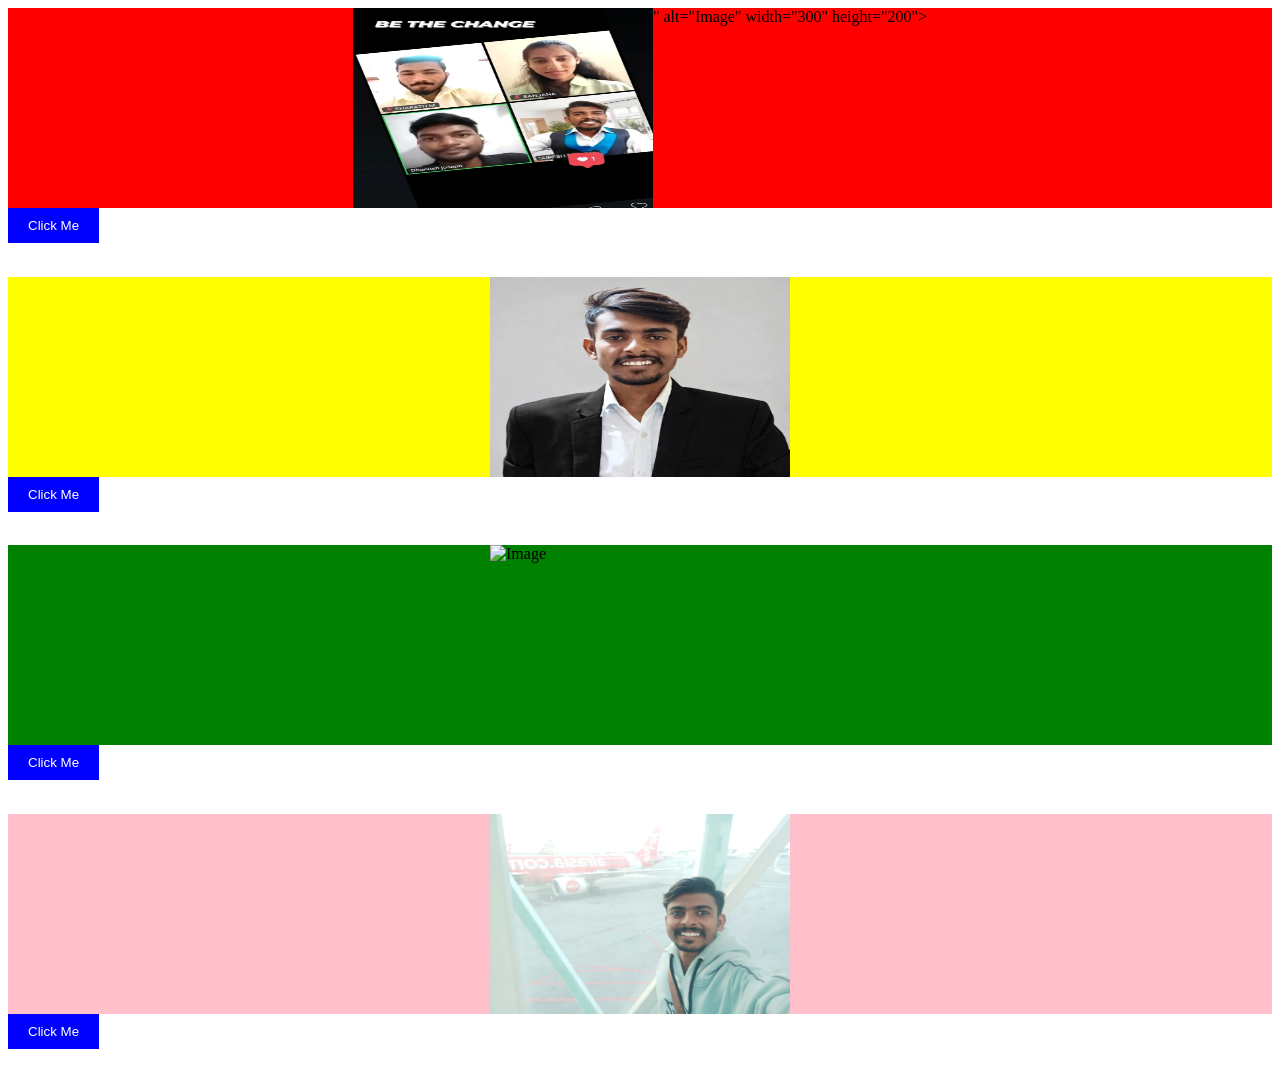
==== suresh.html @ 94d4273c "added data" ====
<!DOCTYPE html>
<html>
    <head>
        <meta charset="UTF-8">
        <meta name="viewport" content="width=device-width, initial-scale=1.0">
        <title>Document</title>
        <link rel="stylesheet" href="suresh.css">
        <style>
            .container {
                display: flex;
                justify-content: center;
                background-color: red;
            }
            .container2 {
                display: flex;
                justify-content: center;
                background-color: yellow;
            }

            .container3 {
                display: flex;
                justify-content: center;
                background-color: green;
            }

            .container4 {
                display: flex;
                justify-content: center;
                background-color: pink;
            }
        </style>
    </head>
    <body>

    <!--1st division-->    
    <div>
        <div class="container">          
            <img src="Images/WhatsApp Image 2025-10-31 at 12.09.38 PM.jpeg" alt="Image" width="300" height="200">" alt="Image" width="300" height="200">
        </div>
        <button style="background-color: blue; color: white; padding: 10px 20px; border: none; cursor: pointer;">Click Me</button>

        <!-- Added id="heading" so your suresh.css styles apply here -->
        <h1 id="heading"></h1>

    </div> 

    <!--2nd division-->
    <div>
        <div class="container2">
            <img src="Images/WhatsApp Image 2026-10-28 at 5.01.00 PM.jpeg" alt="Image" width="300" height="200">
        </div>
        <button style="background-color: blue; color: white; padding: 10px 20px; border: none; cursor: pointer;">Click Me</button>
         <!-- Added id="heading1" so your suresh.css styles apply here -->
        <h1 id="heading1"></h1>
    </div>
    
    <!--3rd division-->
    <div>
        <div class="container3">
        <img src="Images/IMG_5999.HEIC" alt="Image" width="300" height="200">
        </div>
       <button style="background-color: blue; color: white; padding: 10px 20px; border: none; cursor: pointer;">Click Me</button> 
        <!-- Added id="heading3" so your suresh.css styles apply here -->
        <h1 id="heading3"></h1>
    </div>

    <!--4th division-->
    <div>
        <div class="container4">
        <img src="Images/WhatsApp Image 2025-10-31 at 12.03.28 PM.jpeg" alt="Image" width="300" height="200">
        </div>
       <button style="background-color: blue; color: white; padding: 10px 20px; border: none; cursor: pointer;">Click Me</button> 
        <!-- Added id="heading4" so your suresh.css styles apply here -->
        <h1 id="heading4"></h1>
    </div>
    </body>
</html>
---- suresh.css ----
#heading {
    text-align: center;
    color: blue;
    font-size: 50px;
    font-family: Arial, sans-serif;
}

#heading1 {
    text-align: center;
    color: yellow;
    font-size: 50px;
    font-family: Arial, sans-serif;
}

#heading3 {
    text-align: center;
    color: green;
    font-size: 50px;
    font-family: Arial, sans-serif;
}
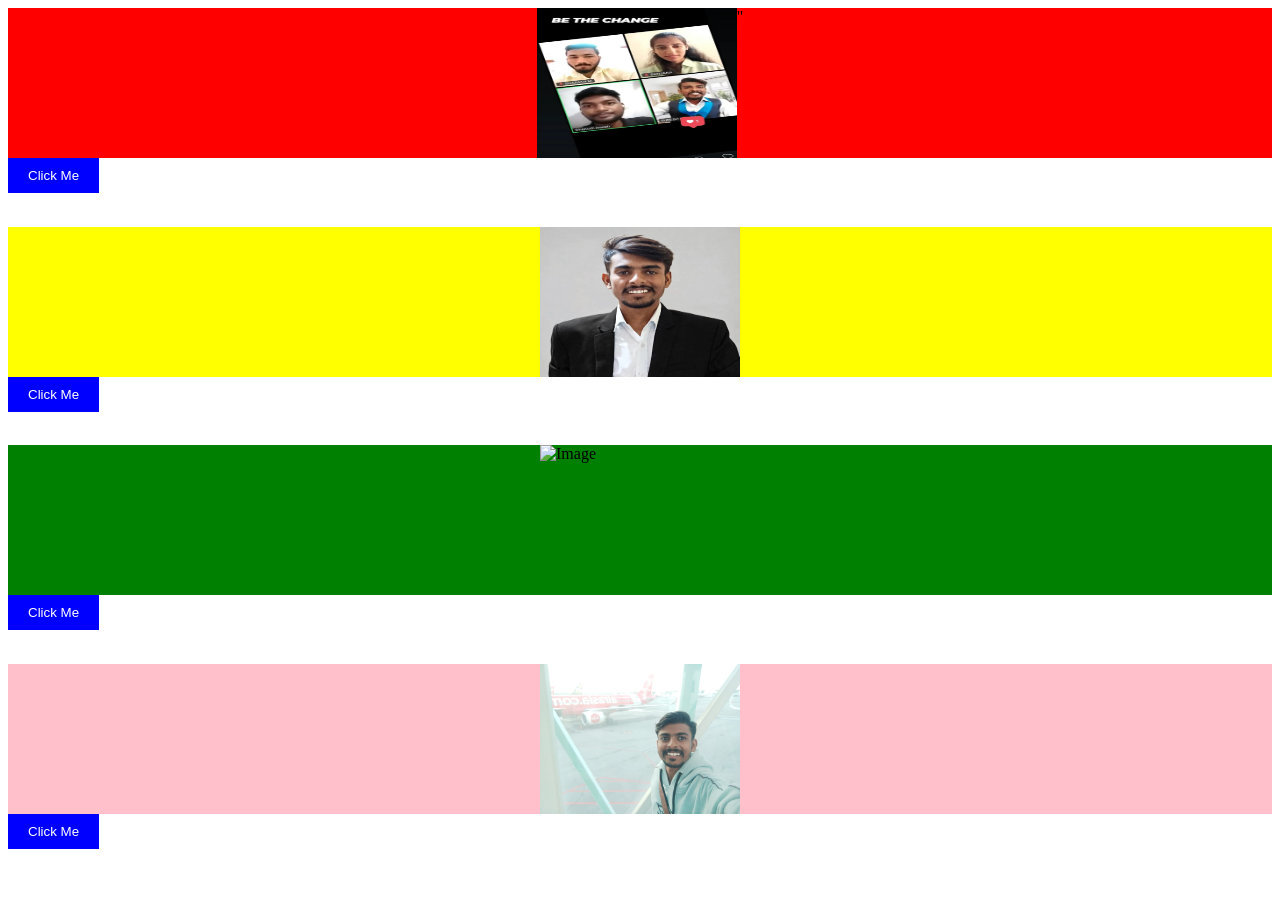
==== commit 305afa08: "height is updated" ====
--- a/suresh.html
+++ b/suresh.html
@@ -35,7 +35,7 @@
     <!--1st division-->    
     <div>
         <div class="container">          
-            <img src="Images/WhatsApp Image 2025-10-31 at 12.09.38 PM.jpeg" alt="Image" width="300" height="200">" alt="Image" width="300" height="200">
+            <img src="Images/WhatsApp Image 2025-10-31 at 12.09.38 PM.jpeg" alt="Image" width="200" height="150">" 
         </div>
         <button style="background-color: blue; color: white; padding: 10px 20px; border: none; cursor: pointer;">Click Me</button>
 
@@ -47,7 +47,7 @@
     <!--2nd division-->
     <div>
         <div class="container2">
-            <img src="Images/WhatsApp Image 2026-10-28 at 5.01.00 PM.jpeg" alt="Image" width="300" height="200">
+            <img src="Images/WhatsApp Image 2026-10-28 at 5.01.00 PM.jpeg" alt="Image" width="200" height="150">
         </div>
         <button style="background-color: blue; color: white; padding: 10px 20px; border: none; cursor: pointer;">Click Me</button>
          <!-- Added id="heading1" so your suresh.css styles apply here -->
@@ -57,7 +57,7 @@
     <!--3rd division-->
     <div>
         <div class="container3">
-        <img src="Images/IMG_5999.HEIC" alt="Image" width="300" height="200">
+        <img src="Images/IMG_5999.HEIC" alt="Image" width="200" height="150">
         </div>
        <button style="background-color: blue; color: white; padding: 10px 20px; border: none; cursor: pointer;">Click Me</button> 
         <!-- Added id="heading3" so your suresh.css styles apply here -->
@@ -67,7 +67,7 @@
     <!--4th division-->
     <div>
         <div class="container4">
-        <img src="Images/WhatsApp Image 2025-10-31 at 12.03.28 PM.jpeg" alt="Image" width="300" height="200">
+        <img src="Images/WhatsApp Image 2025-10-31 at 12.03.28 PM.jpeg" alt="Image" width="200" height="150">
         </div>
        <button style="background-color: blue; color: white; padding: 10px 20px; border: none; cursor: pointer;">Click Me</button> 
         <!-- Added id="heading4" so your suresh.css styles apply here -->
